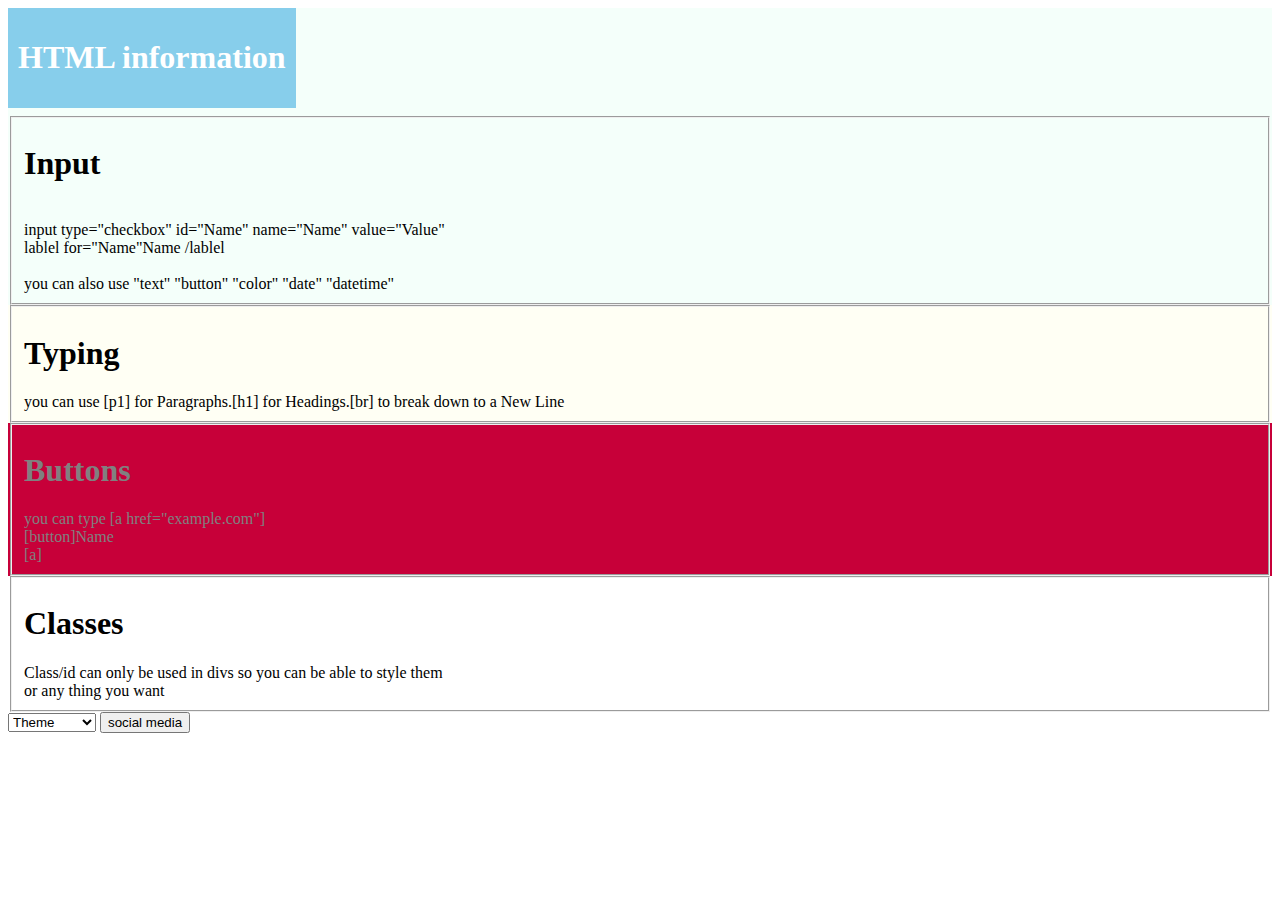
==== index.html @ e95db533 "Update index.html" ====
<!DOCTYPE html>
<html lang="en">
    <head>
<meta name="viewport" content="width=device-width, initial-scale=1.0">
    <link rel="icon" type="channels4_profile.png" href="channels4_profile.png">
    <title>Home|Learn HTML</title>
    <style>
     .html {
 color: white;
 background-color: skyblue;
 align: center;
 position: fixed;
 z-index: 999;
 padding: 10px;
}

   .input {
  color: black;
  background-color: #F4FFFA;
}
 
   .type {
  color: black;
  background-color: #FFFFF4;
}
 
   .button {
  color: grey;
  background-color: #C70039;
}
 
   </style>
  </head>
  <body>
   <div class="html">
  <h1>HTML information </h1>
  </div>
  <div class="input">
<br><br><br><br><br><br> <fieldset>
  <h1>Input</h1> 
    <br> <p1>
     input type="checkbox" id="Name" name="Name" value="Value"
     <br>
    </p1> <p1>
     lablel for="Name"Name /lablel
    </p1><br><br>
   <p1>
    you can also use "text" "button" "color" "date" "datetime"
   </fieldset>
   </div>
   </p1> <p1>
  <div class="type"> 
<fieldset>
 <h1>Typing</h1>
          <p1>you can use [p1] for Paragraphs.[h1] for Headings.[br] to break down to a New Line</p1>
       </fieldset>
</div>
      <div class="button">
       <fieldset>
       <h1>Buttons</h1>
<p1>you can type [a href="example.com"]<br>
       [button]Name<br>[a]</p1>
       </fieldset>
</div>
    <p1
       </fieldset>
<fieldset>
<h1>Classes</h1>
<p1>Class/id can only be used in divs so you can be able to style them<br>or any thing you want</p1>
</fieldset>
  
</form>
 <select onChange="if(this.selectedIndex!=0)
document.bgColor=this.options[this.selectedIndex].value;">
<option value="Theme">Theme</option>
<option value="white">Light mode</option>
<option value="grey">Dark mode</option> 
 </select>
 <a href="social.html">
 <button>social media</button>
 </a>
    </body>
    </html>
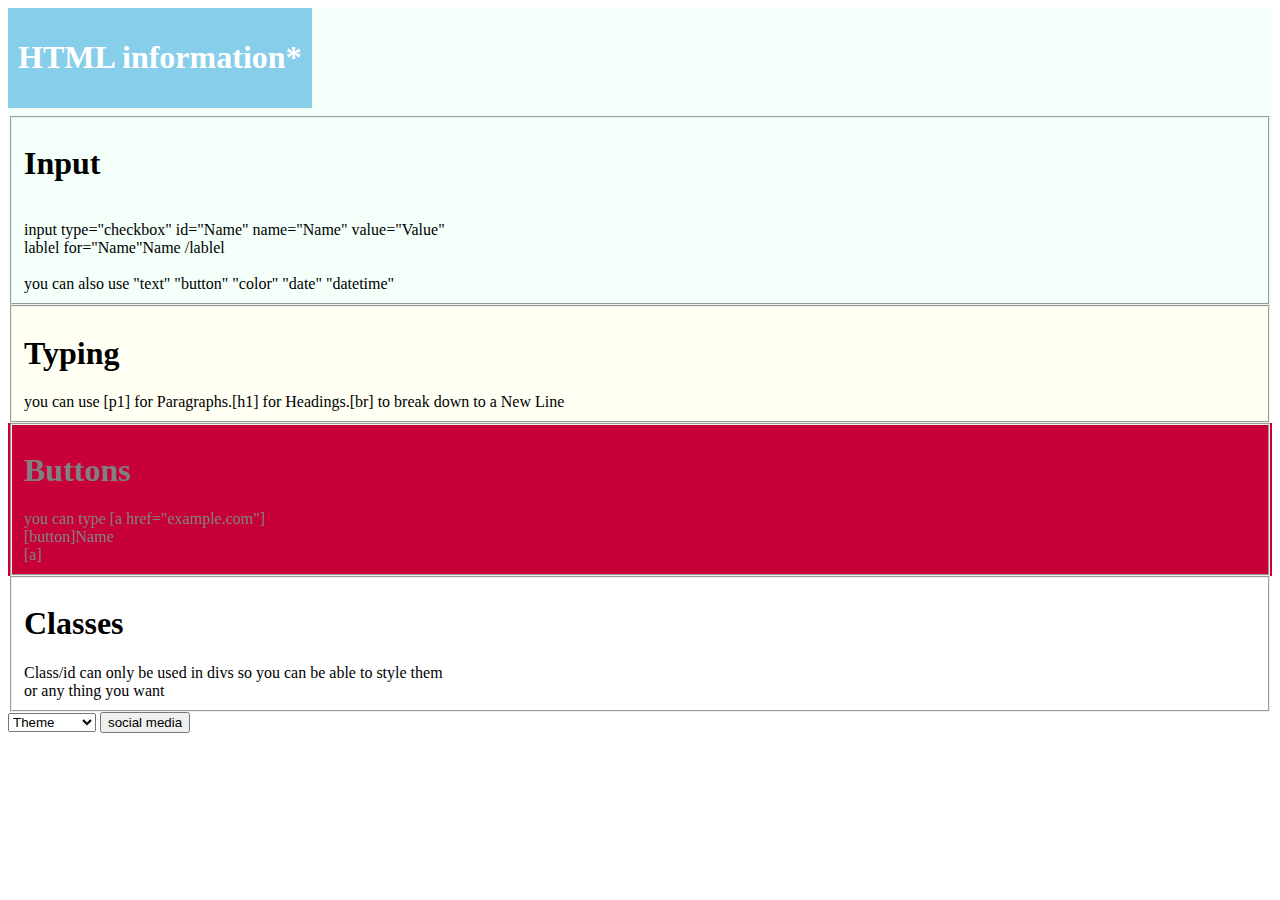
==== commit 7e93ab17: "Update index.html" ====
--- a/index.html
+++ b/index.html
@@ -33,7 +33,7 @@
   </head>
   <body>
    <div class="html">
-  <h1>HTML information </h1>
+  <h1>HTML information*</h1>
   </div>
   <div class="input">
 <br><br><br><br><br><br> <fieldset>
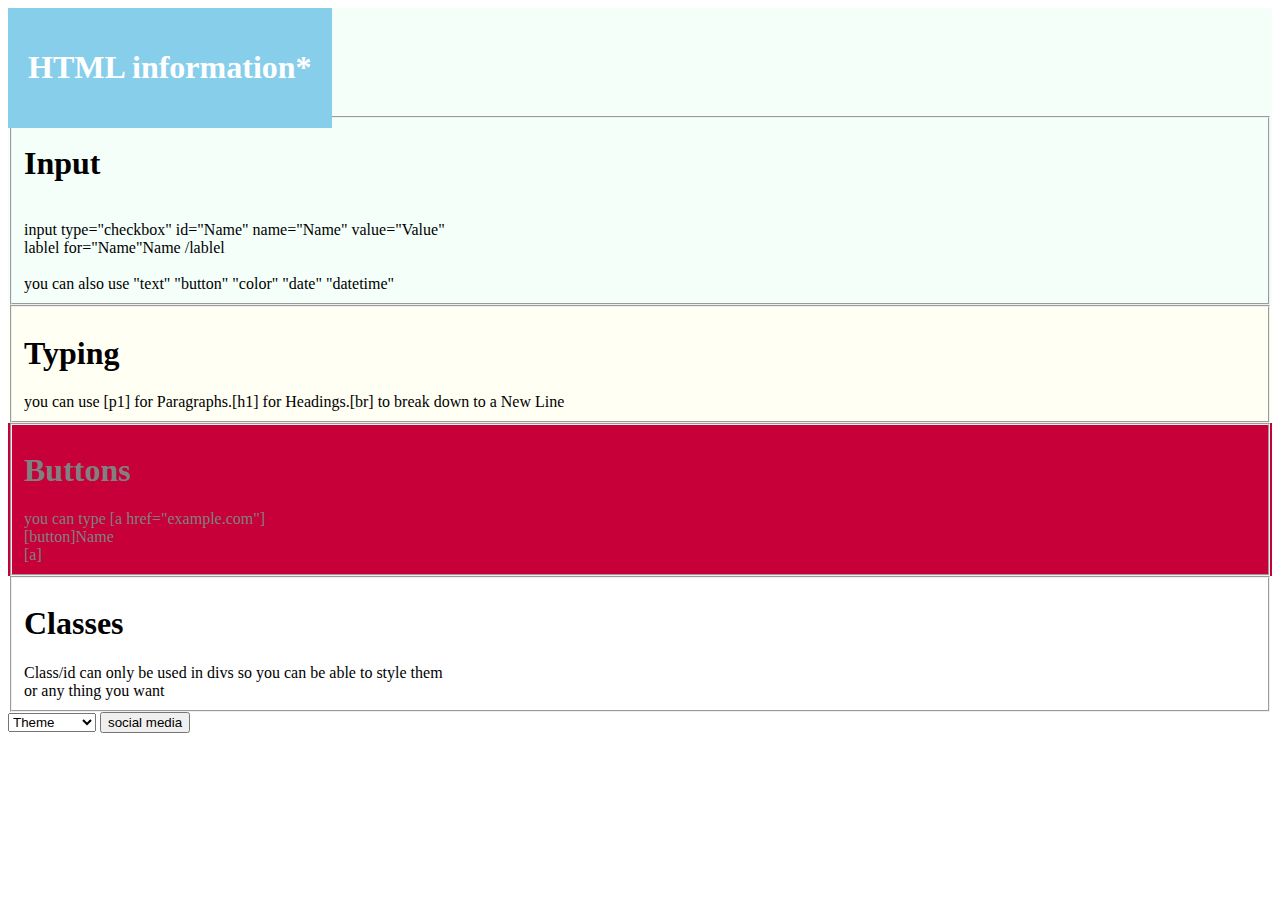
==== commit 57ed42a5: "Update index.html" ====
--- a/index.html
+++ b/index.html
@@ -11,7 +11,7 @@
  align: center;
  position: fixed;
  z-index: 999;
- padding: 10px;
+ padding: 20px;
 }
 
    .input {
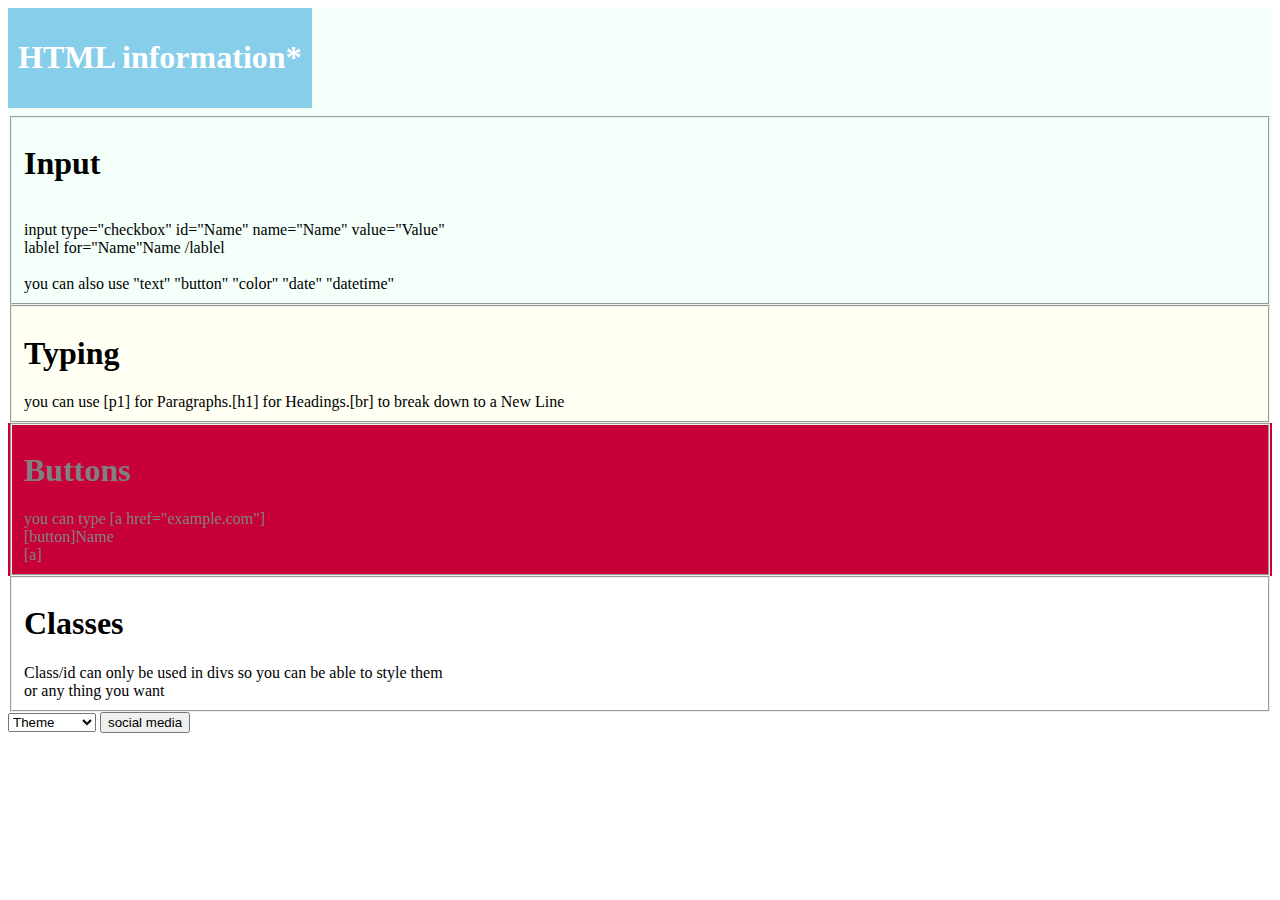
==== commit d9d247db: "Update index.html" ====
--- a/index.html
+++ b/index.html
@@ -11,7 +11,7 @@
  align: center;
  position: fixed;
  z-index: 999;
- padding: 20px;
+ padding: 10px;
 }
 
    .input {
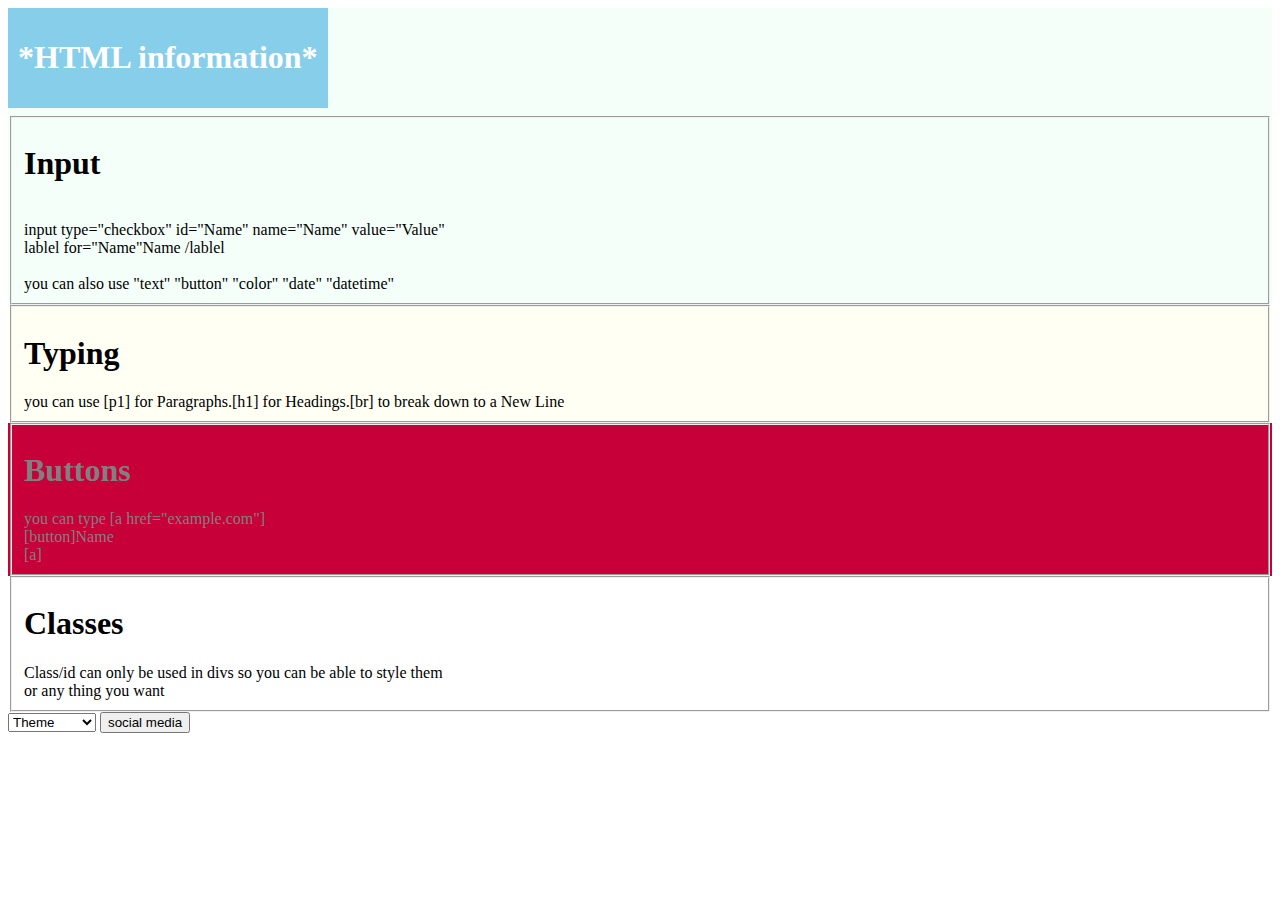
==== commit 93b89f6b: "Update index.html" ====
--- a/index.html
+++ b/index.html
@@ -33,7 +33,7 @@
   </head>
   <body>
    <div class="html">
-  <h1>HTML information*</h1>
+  <h1>*HTML information*</h1>
   </div>
   <div class="input">
 <br><br><br><br><br><br> <fieldset>
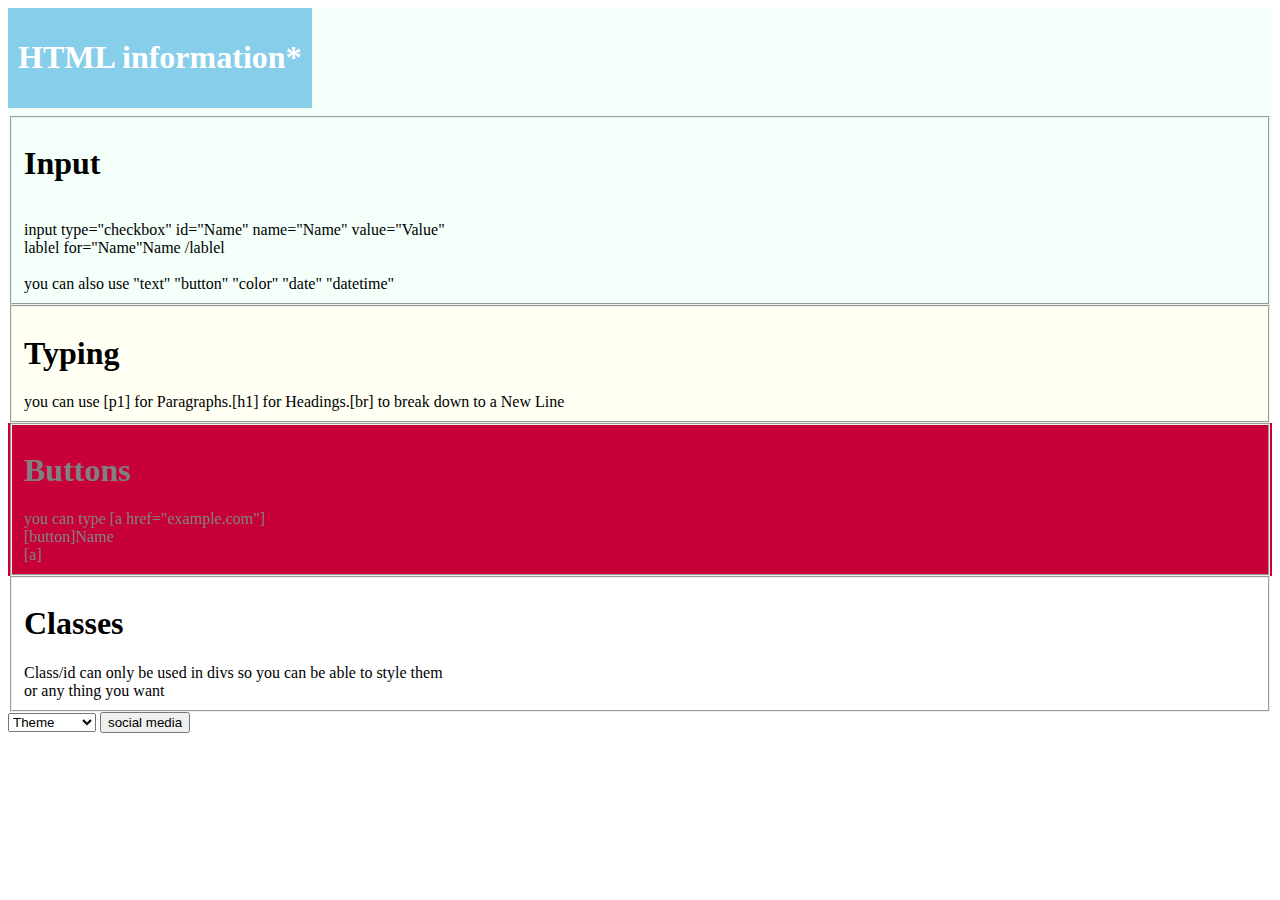
==== commit 5acd9a0f: "Update index.html" ====
--- a/index.html
+++ b/index.html
@@ -33,7 +33,7 @@
   </head>
   <body>
    <div class="html">
-  <h1>*HTML information*</h1>
+  <h1>HTML information*</h1>
   </div>
   <div class="input">
 <br><br><br><br><br><br> <fieldset>
